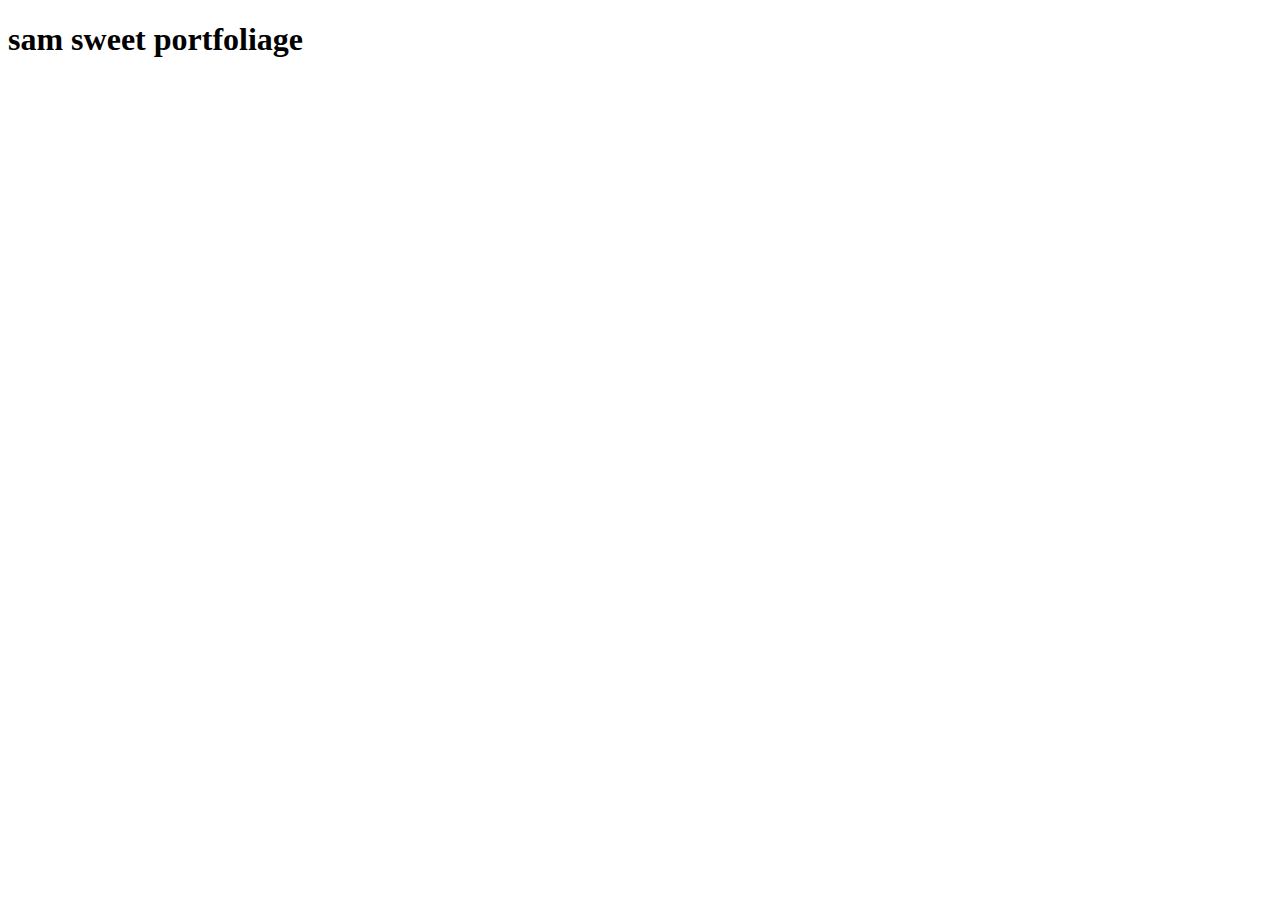
==== website/templates/homepage.html @ d9aa47dd "init commit" ====
<!DOCTYPE html>
<html lang="en">
<head>
    <meta charset="UTF-8">
    <meta http-equiv="X-UA-Compatible" content="IE=edge">
    <meta name="viewport" content="width=device-width, initial-scale=1.0">
    <title>Sam Forbyn</title>
</head>
<body>
    <h1>sam sweet portfoliage</h1>
</body>
</html>
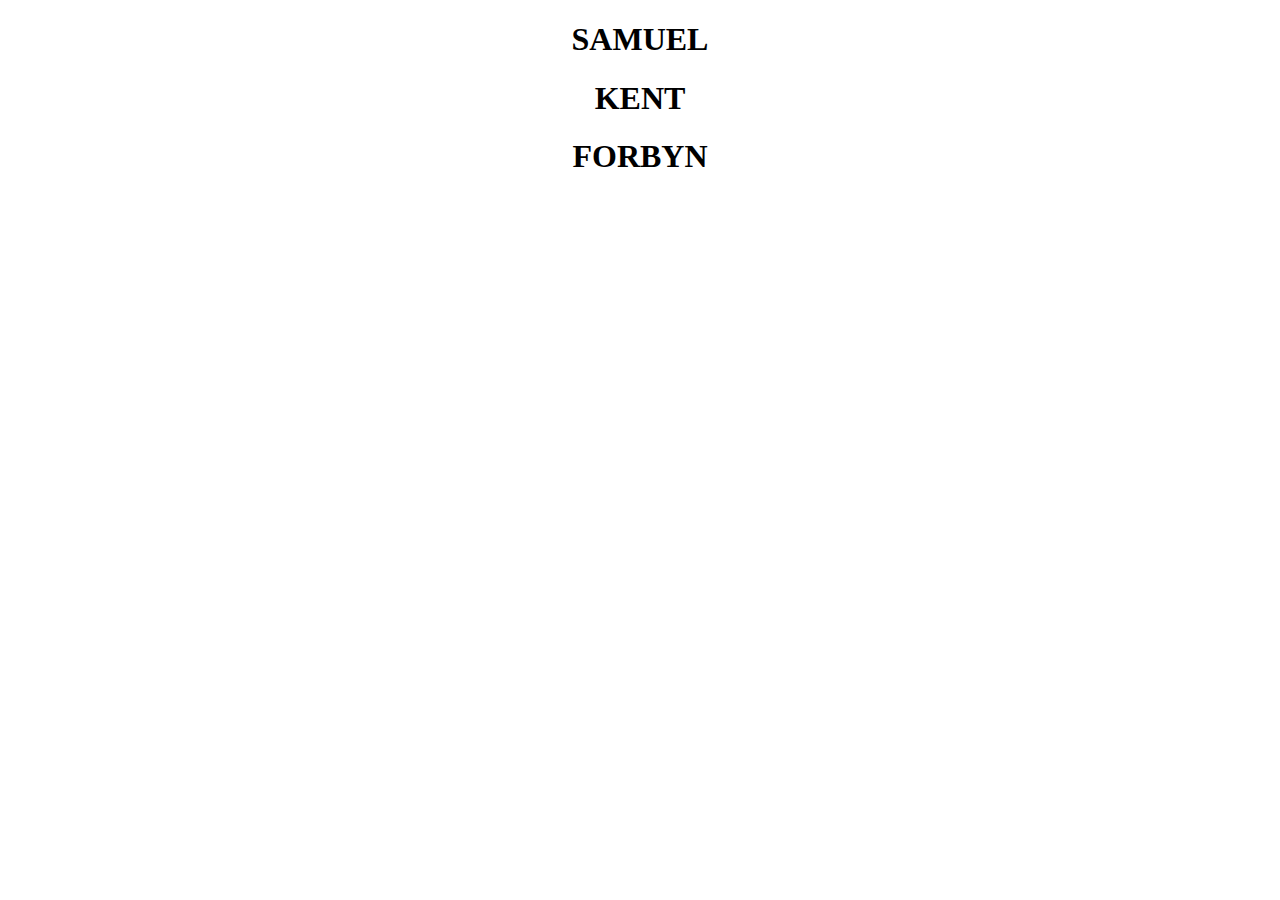
==== commit 8d919ae4: "changed homepage + added route" ====
--- a/website/templates/homepage.html
+++ b/website/templates/homepage.html
@@ -4,9 +4,19 @@
     <meta charset="UTF-8">
     <meta http-equiv="X-UA-Compatible" content="IE=edge">
     <meta name="viewport" content="width=device-width, initial-scale=1.0">
+    <link rel="stylesheet" href="https://stackpath.bootstrapcdn.com/bootstrap/4.1.3/css/bootstrap.min.css" integrity="sha384-MCw98/SFnGE8fJT3GXwEOngsV7Zt27NXFoaoApmYm81iuXoPkFOJwJ8ERdknLPMO" crossorigin="anonymous">
+    <link rel="stylesheet" href="https://cdnjs.cloudflare.com/ajax/libs/font-awesome/6.0.0/css/all.min.css" integrity="sha512-9usAa10IRO0HhonpyAIVpjrylPvoDwiPUiKdWk5t3PyolY1cOd4DSE0Ga+ri4AuTroPR5aQvXU9xC6qOPnzFeg==" crossorigin="anonymous" referrerpolicy="no-referrer" />
     <title>Sam Forbyn</title>
 </head>
 <body>
-    <h1>sam sweet portfoliage</h1>
+    <div align="center" class="mt-3 w-80 p-3">
+        <h1 class="mt-3">SAMUEL</h1>
+        <h1 class="mt-3">KENT</h1>
+        <h1 class="mt-3">FORBYN</h1>
+    </div>
+
+    <script src="https://code.jquery.com/jquery-3.3.1.slim.min.js" integrity="sha384-q8i/X+965DzO0rT7abK41JStQIAqVgRVzpbzo5smXKp4YfRvH+8abtTE1Pi6jizo" crossorigin="anonymous"></script>
+    <script src="https://cdnjs.cloudflare.com/ajax/libs/popper.js/1.14.3/umd/popper.min.js" integrity="sha384-ZMP7rVo3mIykV+2+9J3UJ46jBk0WLaUAdn689aCwoqbBJiSnjAK/l8WvCWPIPm49" crossorigin="anonymous"></script>
+    <script src="https://stackpath.bootstrapcdn.com/bootstrap/4.1.3/js/bootstrap.min.js" integrity="sha384-ChfqqxuZUCnJSK3+MXmPNIyE6ZbWh2IMqE241rYiqJxyMiZ6OW/JmZQ5stwEULTy" crossorigin="anonymous"></script>
 </body>
 </html>